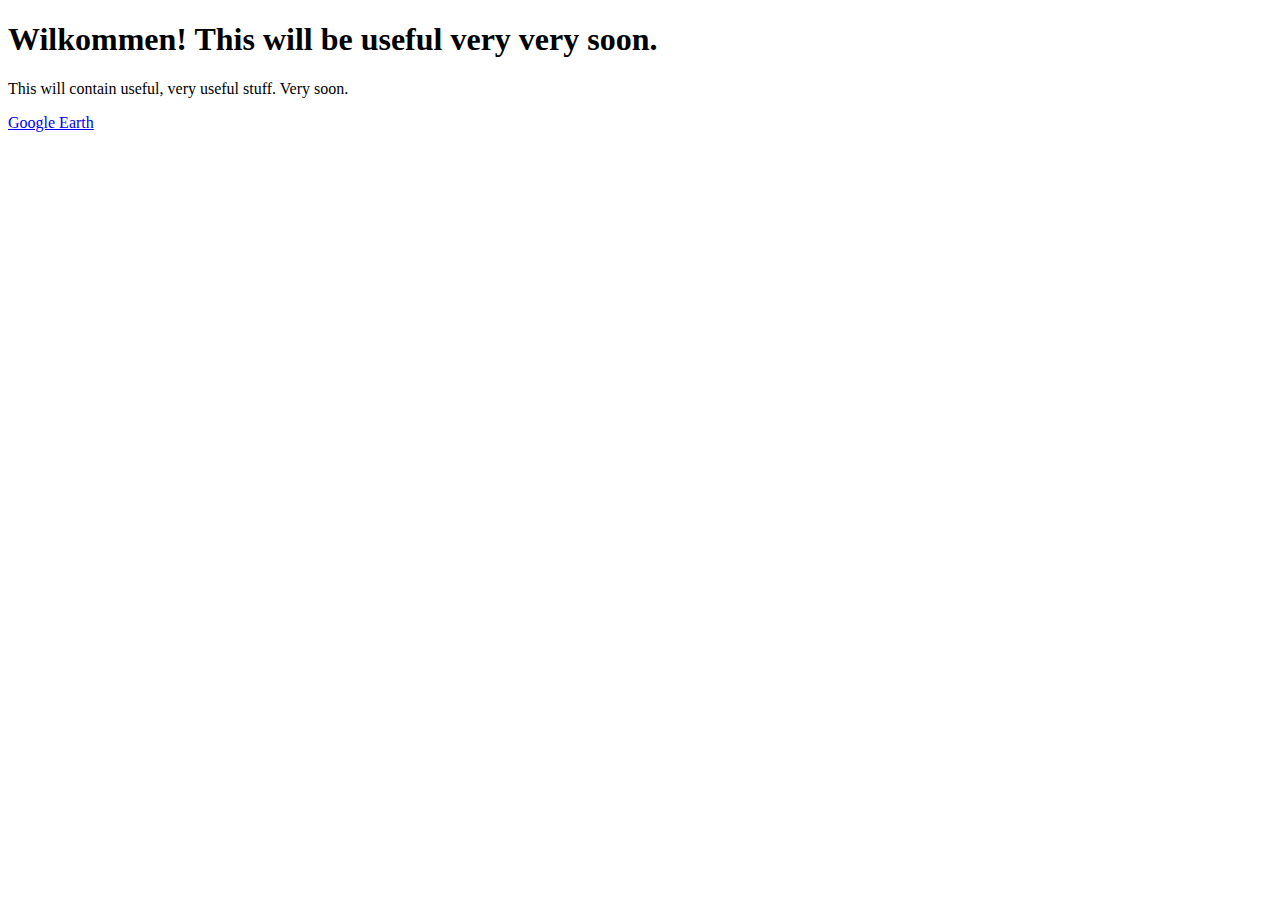
==== index.html @ d4350bda "created index.html" ====
<!DOCTYPE html>
<html>
 <head>
  <title>This webpage will be more interesting than it is now I promise</title>
 </head>
 <body>
  <h1>Wilkommen! This will be useful very very soon.</h1>
  <p>This will contain useful, very useful stuff. Very soon.</p>
  <a href="https://earth.google.com">Google Earth</a>
 </body>
</html>
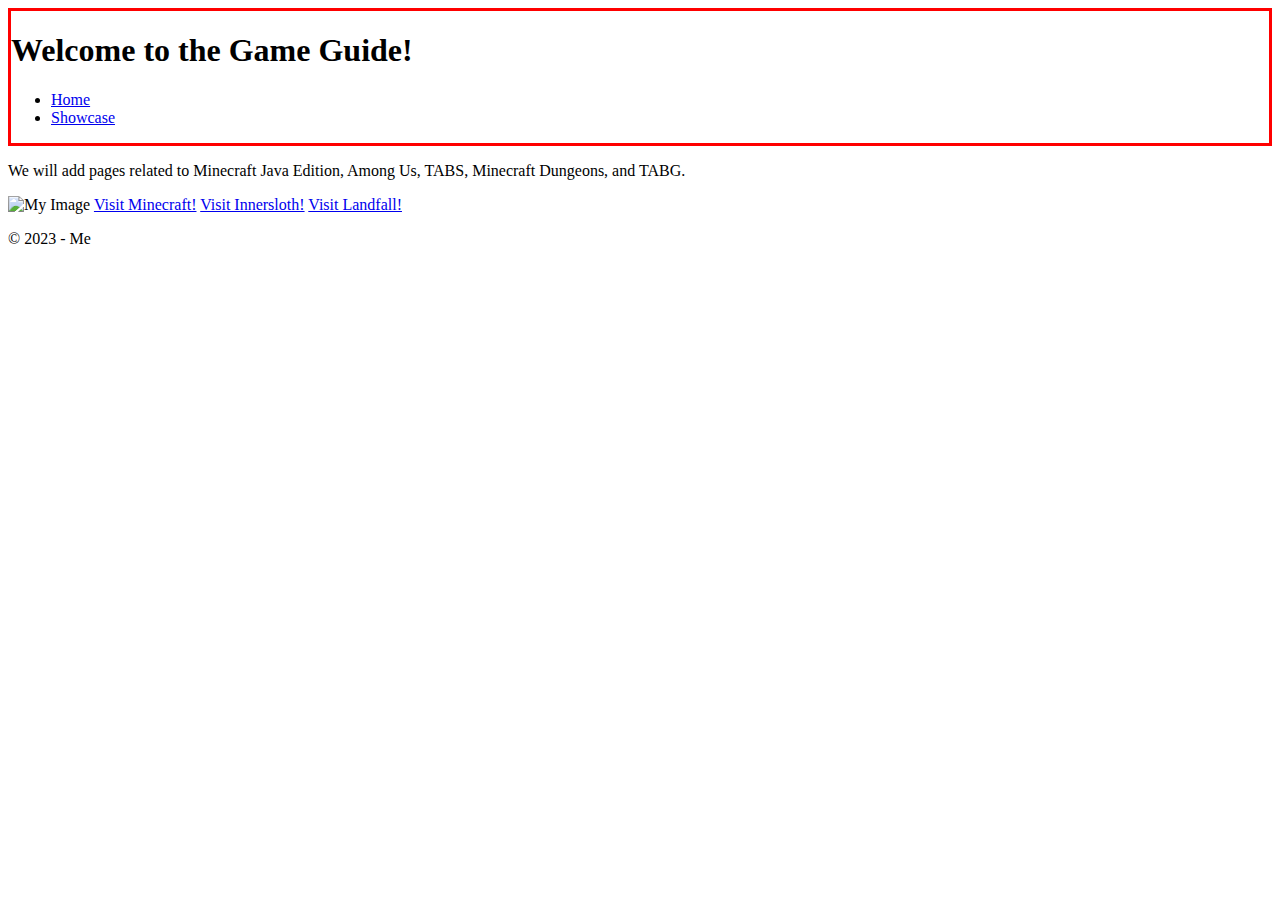
==== commit cfaf11b0: "added innersloth/landfall links" ====
--- a/index.html
+++ b/index.html
@@ -1,11 +1,30 @@
 <!DOCTYPE html>
 <html>
- <head>
-  <title>This webpage will be more interesting than it is now I promise</title>
- </head>
- <body>
-  <h1>Wilkommen! This will be useful very very soon.</h1>
-  <p>This will contain useful, very useful stuff. Very soon.</p>
-  <a href="https://earth.google.com">Google Earth</a>
- </body>
-</html>
+   <head>
+     <link rel="stylesheet" href="/css/styles.css">
+     <title>A Guide to Games</title>
+   </head>
+   <body>
+     <header>
+       <h1>Welcome to the Game Guide!</h1>
+       <nav>
+         <ul>
+           <li><a href="index.html">Home</a></li>
+           <li><a href="showcase.html">Showcase</a></li>
+         </ul>
+       </nav>
+     </header>
+     <section id="intro">
+       <article>
+         <p>We will add pages related to Minecraft Java Edition, Among Us, TABS, Minecraft Dungeons, and TABG.</p>
+         <img src="image.jpg" alt="My Image">
+         <a href="https://minecraft.net">Visit Minecraft!</a>
+         <a href="https://www.innersloth.com">Visit Innersloth!</a>
+         <a href="https://landfall.se">Visit Landfall!</a>
+      </article>
+     </section>
+     <footer>
+       <p>&#169; 2023 - Me</p>
+     </footer>
+   </body>
+</html>--- a/css/styles.css
+++ b/css/styles.css
@@ -0,0 +1,5 @@
+header {
+    border-color: red;
+    border-width: 3px;
+    border-style: solid;
+}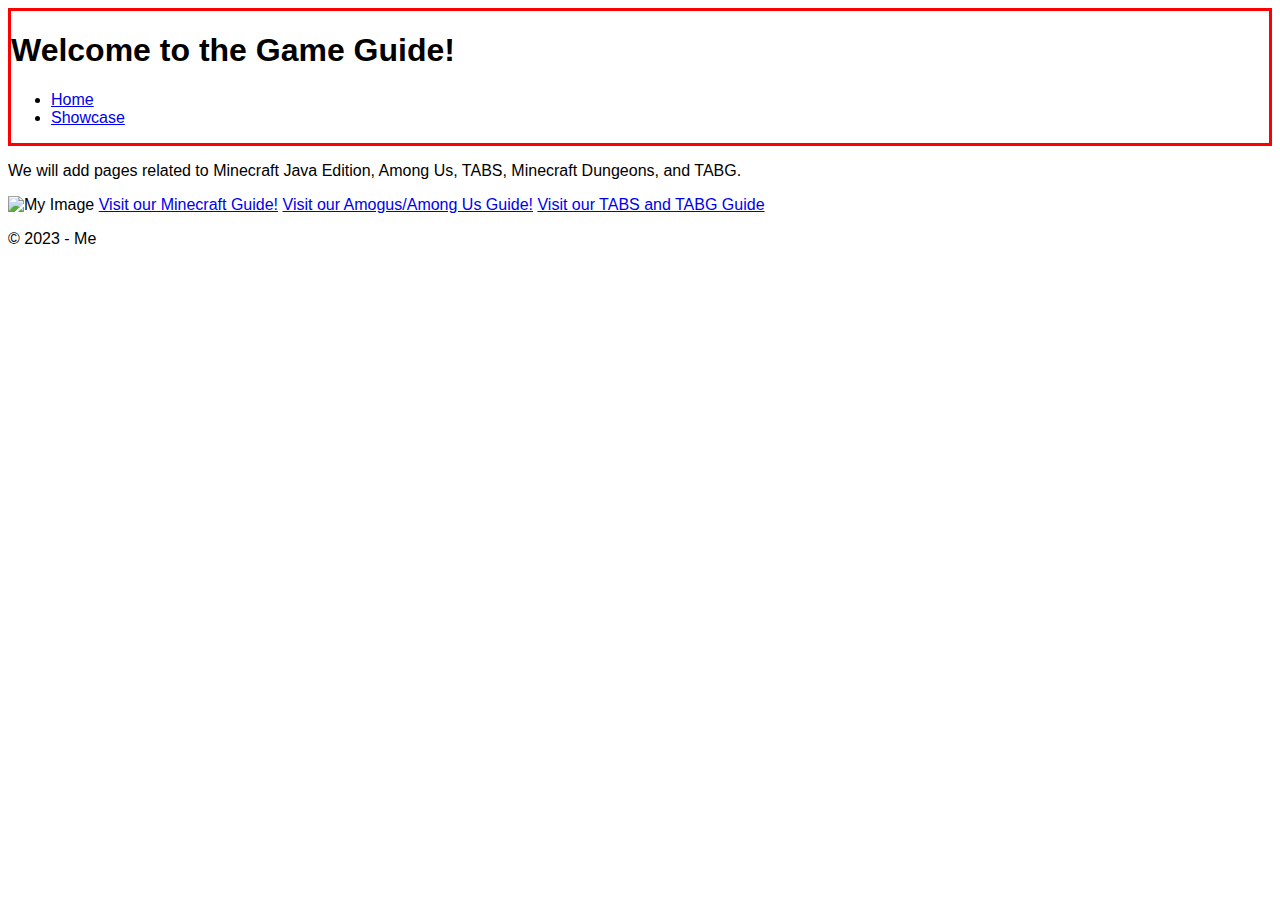
==== commit 12aaaa9e: "added guides/info pages" ====
--- a/index.html
+++ b/index.html
@@ -18,9 +18,9 @@
        <article>
          <p>We will add pages related to Minecraft Java Edition, Among Us, TABS, Minecraft Dungeons, and TABG.</p>
          <img src="image.jpg" alt="My Image">
-         <a href="https://minecraft.net">Visit Minecraft!</a>
-         <a href="https://www.innersloth.com">Visit Innersloth!</a>
-         <a href="https://landfall.se">Visit Landfall!</a>
+         <a href="minecraft-guide.html">Visit our Minecraft Guide!</a>
+         <a href="amogus-guide.html">Visit our Amogus/Among Us Guide!</a>
+         <a href="TABS-guide.html">Visit our TABS and TABG Guide</a>
       </article>
      </section>
      <footer>
--- a/css/styles.css
+++ b/css/styles.css
@@ -1,4 +1,8 @@
+body {
+    font-family:'Gill Sans', 'Gill Sans MT', Calibri, 'Trebuchet MS', sans-serif;
+}
 header {
+    font-family:Impact, Haettenschweiler, 'Arial Narrow Bold', sans-serif;
     border-color: red;
     border-width: 3px;
     border-style: solid;
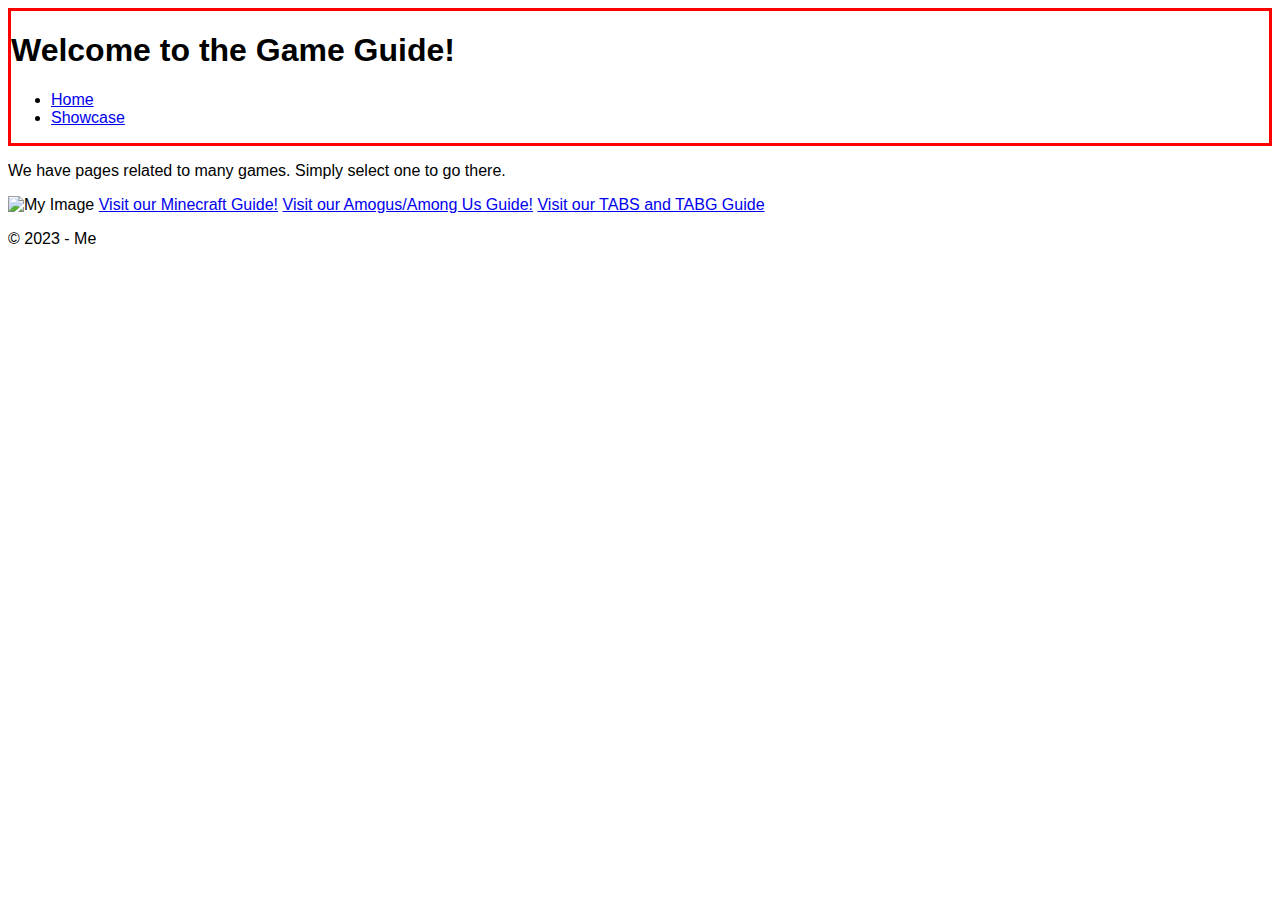
==== commit f727ec44: "fixed misspelling" ====
--- a/index.html
+++ b/index.html
@@ -16,7 +16,7 @@
      </header>
      <section id="intro">
        <article>
-         <p>We will add pages related to Minecraft Java Edition, Among Us, TABS, Minecraft Dungeons, and TABG.</p>
+         <p>We have pages related to many games. Simply select one to go there.</p>
          <img src="image.jpg" alt="My Image">
          <a href="minecraft-guide.html">Visit our Minecraft Guide!</a>
          <a href="amogus-guide.html">Visit our Amogus/Among Us Guide!</a>
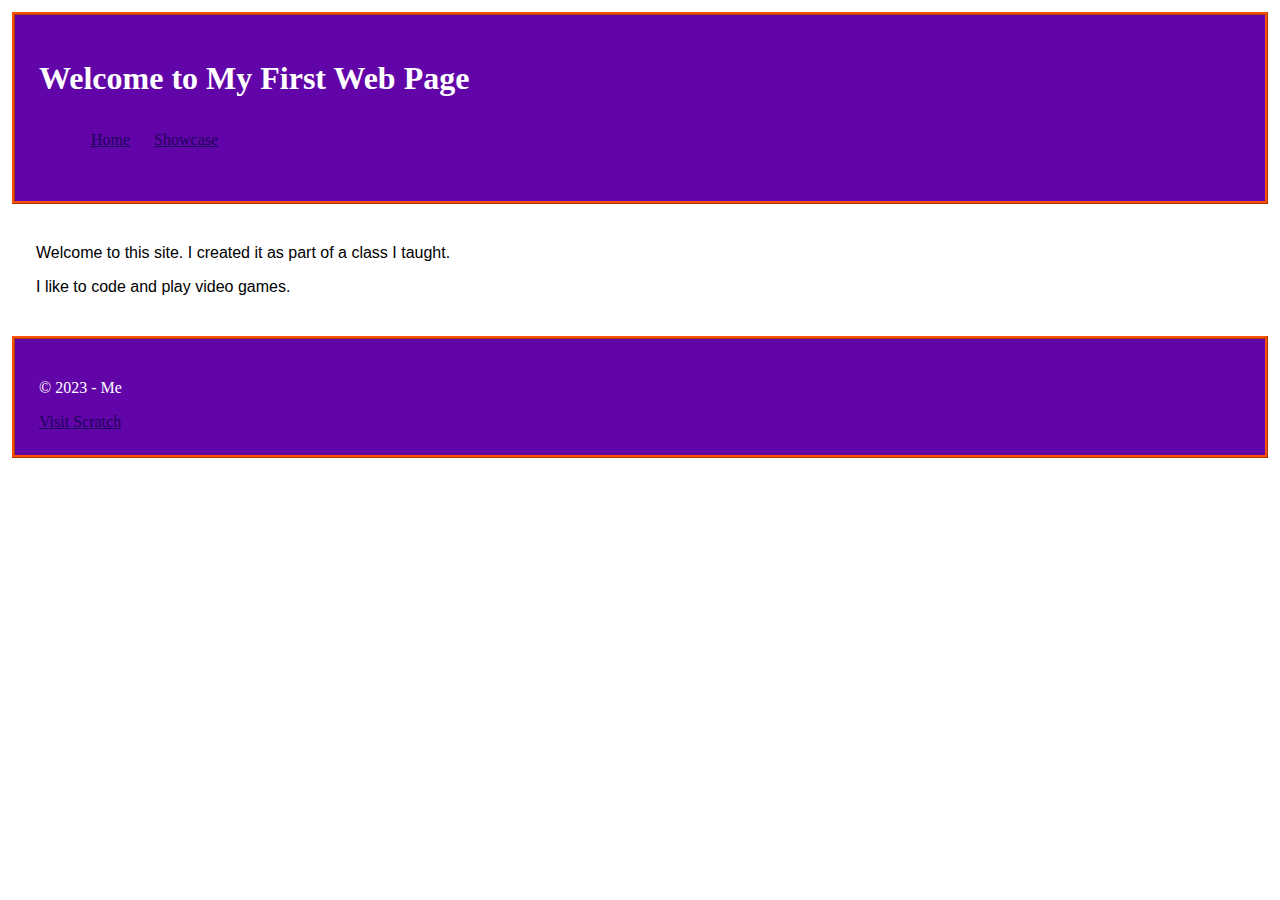
==== commit 586e25d4: "The Final Edition" ====
--- a/index.html
+++ b/index.html
@@ -1,30 +1,28 @@
 <!DOCTYPE html>
 <html>
-   <head>
-     <link rel="stylesheet" href="/css/styles.css">
-     <title>A Guide to Games</title>
-   </head>
-   <body>
-     <header>
-       <h1>Welcome to the Game Guide!</h1>
-       <nav>
-         <ul>
-           <li><a href="index.html">Home</a></li>
-           <li><a href="showcase.html">Showcase</a></li>
-         </ul>
-       </nav>
-     </header>
-     <section id="intro">
-       <article>
-         <p>We have pages related to many games. Simply select one to go there.</p>
-         <img src="image.jpg" alt="My Image">
-         <a href="minecraft-guide.html">Visit our Minecraft Guide!</a>
-         <a href="amogus-guide.html">Visit our Amogus/Among Us Guide!</a>
-         <a href="TABS-guide.html">Visit our TABS and TABG Guide</a>
+  <head>
+    <link rel="stylesheet" href="/css/styles.css">
+    <title>My First Web Page</title>
+  </head>
+  <body>
+    <header>
+      <h1>Welcome to My First Web Page</h1>
+      <nav>
+        <ul>
+          <li><a href="index.html">Home</a></li>
+          <li><a href="showcase.html">Showcase</a></li>
+        </ul>
+      </nav>
+    </header>
+    <section id="intro">
+      <article>
+        <p>Welcome to this site. I created it as part of a class I taught.</p>
+        <p>I like to code and play video games.</p>
       </article>
-     </section>
-     <footer>
-       <p>&#169; 2023 - Me</p>
-     </footer>
-   </body>
+    </section>    
+    <footer>
+      <p>&#169; 2023 - Me</p>
+      <a href="https://scratch.mit.edu">Visit Scratch</a>
+    </footer>    
+  </body>
 </html>--- a/css/styles.css
+++ b/css/styles.css
@@ -1,9 +1,112 @@
+:root {
+    --theme-primary: #6205a8;
+    --theme-secondary: #1d015c;
+    --theme-alert: #ff5100;
+    --theme-normal-font: 'Segoe UI', Tahoma, Geneva, Verdana, sans-serif;
+    --theme-alternate-font: Georgia, 'Times New Roman', Times, serif;
+}
+
 body {
-    font-family:'Gill Sans', 'Gill Sans MT', Calibri, 'Trebuchet MS', sans-serif;
+    font-family: var(--theme-normal-font);
+    margin: 0;
+    padding: 0;
+    display: flex;
+    flex-direction: column;
+    flex-wrap: wrap;
+    padding: 12px;
 }
+
+a,
+a:hover {
+    color: var(--theme-primary);
+}
+
 header {
-    font-family:Impact, Haettenschweiler, 'Arial Narrow Bold', sans-serif;
-    border-color: red;
+    flex: 1;
+    font-family: var(--theme-alternate-font);
+    color: white;
+    background-color: var(--theme-primary);
+    border-color: var(--theme-alert);
     border-width: 3px;
-    border-style: solid;
+    border-style: ridge;
+    padding: 24px;
+    /* padding-left: 24px;
+    padding-top: 24px;
+    padding-right: 24px;
+    padding-bottom: 24px; */
+}
+
+header a,
+header a:hover {
+    color: var(--theme-secondary);
+}
+
+header>nav>ul {
+    list-style: none;
+    padding: auto;
+    display: flex;
+    flex-direction: row;
+    /* flex-basis: ; */
+}
+
+header>nav>ul li {
+    padding: 12px;
+}
+
+#intro {
+    flex: 1;
+    padding: 24px;
+}
+
+#showcase {
+    flex: 2;
+    padding: 24px;
+    display: flex;
+    flex-direction: column;
+    align-items: center;
+}
+
+#showcase-image {
+    flex: 3;
+    max-width: 50%;
+}
+
+#showcase-buttons {
+    flex: 1;
+    max-width: 50%;
+    display: flex;
+    flex-direction: row;
+    align-items: center;
+}
+
+.showcase-button {
+    display: inline-block;
+    padding: 0.7em 1.4em;
+    margin: 0 0.3em 0.3em 0;
+    border-radius: 0.15em;
+    box-sizing: border-box;
+    text-decoration: none;
+    text-transform: uppercase;
+    font-weight: 400;
+    color: var(--theme-secondary);
+    background-color: var(--theme-primary);
+    box-shadow: inset 0 -0.6em 0 -0.35em rgba(0, 0, 0, 0.17);
+    text-align: center;
+    position: relative;
+}
+
+footer {
+    flex: 1;
+    font-family: var(--theme-alternate-font);
+    color: white;
+    background-color: var(--theme-primary);
+    border-color: var(--theme-alert);
+    border-width: 3px;
+    border-style: ridge;
+    padding: 24px;
+}
+
+footer a,
+footer a:hover {
+    color: var(--theme-secondary);
 }